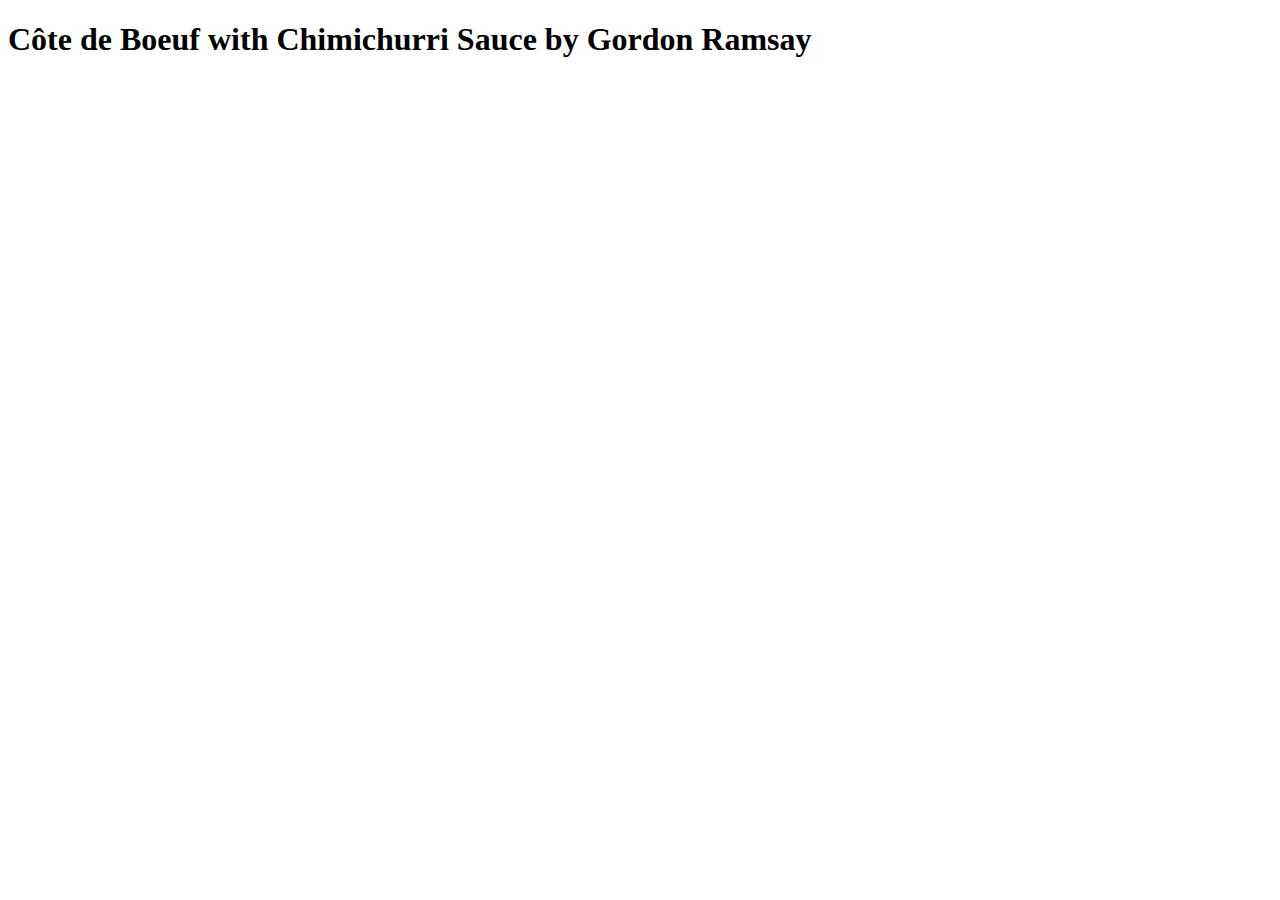
==== index.html @ fad65434 "edit index.html" ====
<!DOCTYPE html>
<html lang="en">
<head>
    <meta charset="UTF-8">
    <meta name="viewport" content="width=device-width, initial-scale=1.0">
    <title>My Favourite Dish</title>
</head>
<body>

    <h1>
                 Côte de Boeuf with Chimichurri Sauce by Gordon Ramsay
    </h1>  

    
</body>
</html>
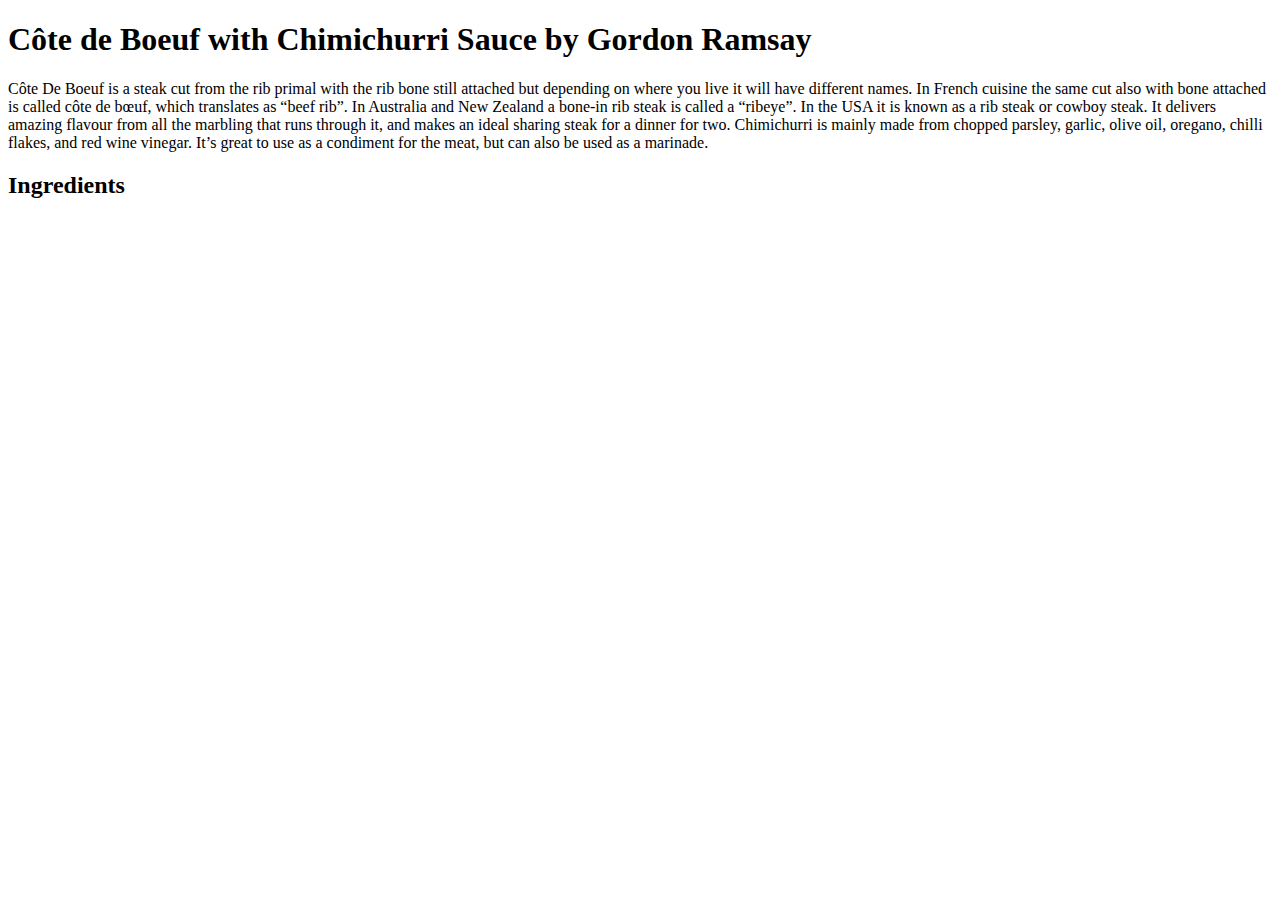
==== commit af877fcf: "edit index.html" ====
--- a/index.html
+++ b/index.html
@@ -8,8 +8,19 @@
 <body>
 
     <h1>
-                 Côte de Boeuf with Chimichurri Sauce by Gordon Ramsay
+       Côte de Boeuf with Chimichurri Sauce by Gordon Ramsay
     </h1>  
+
+    <p>
+        Côte De Boeuf is a steak cut from the rib primal with the rib bone still attached but depending on where you live it will have different names. In French cuisine the same cut also with bone attached is called côte de bœuf, which translates as “beef rib”. In Australia and New Zealand a bone-in rib steak is called a “ribeye”. In the USA it is known as a rib steak or cowboy steak. It delivers amazing flavour from all the marbling that runs through it, and makes an ideal sharing steak for a dinner for two. Chimichurri is mainly made from chopped parsley, garlic, olive oil, oregano, chilli flakes, and red wine vinegar. It’s great to use as a condiment for the meat, but can also be used as a marinade.
+    </p>
+
+    
+    <h2>
+        Ingredients 
+    </h2>
+
+
 
     
 </body>
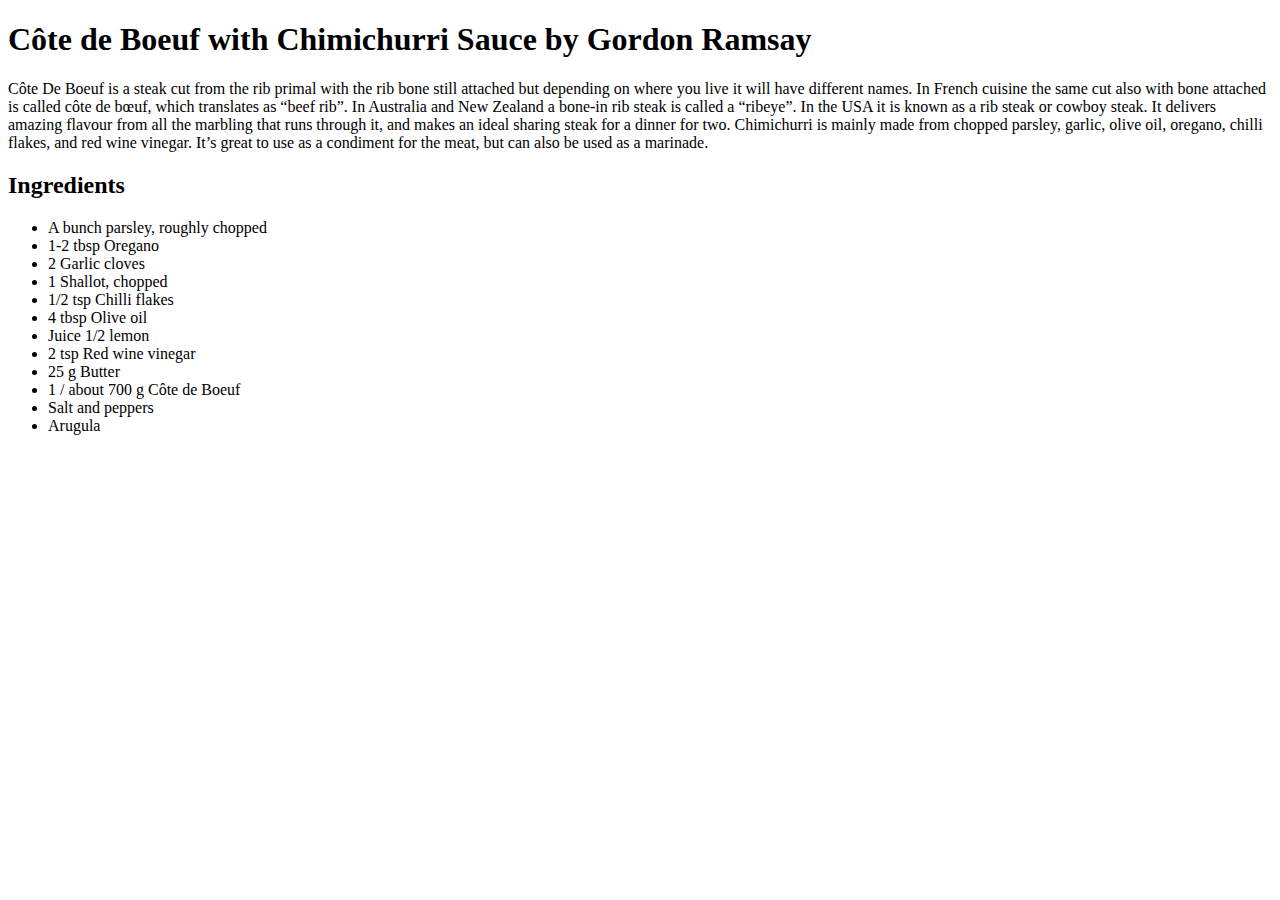
==== commit 03531ccb: "edit index.html" ====
--- a/index.html
+++ b/index.html
@@ -15,10 +15,24 @@
         Côte De Boeuf is a steak cut from the rib primal with the rib bone still attached but depending on where you live it will have different names. In French cuisine the same cut also with bone attached is called côte de bœuf, which translates as “beef rib”. In Australia and New Zealand a bone-in rib steak is called a “ribeye”. In the USA it is known as a rib steak or cowboy steak. It delivers amazing flavour from all the marbling that runs through it, and makes an ideal sharing steak for a dinner for two. Chimichurri is mainly made from chopped parsley, garlic, olive oil, oregano, chilli flakes, and red wine vinegar. It’s great to use as a condiment for the meat, but can also be used as a marinade.
     </p>
 
-    
+
     <h2>
         Ingredients 
     </h2>
+    <ul>
+        <li>A bunch parsley, roughly chopped      </li>
+        <li>1-2 tbsp Oregano      </li>
+        <li>2 Garlic cloves      </li>
+        <li>1 Shallot, chopped      </li>
+        <li>1/2 tsp Chilli flakes      </li>
+        <li> 4 tbsp Olive oil     </li>
+        <li>  Juice 1/2 lemon    </li>
+        <li>  2 tsp Red wine vinegar    </li>
+        <li>  25 g Butter    </li>
+        <li>  1 / about 700 g Côte de Boeuf    </li>
+        <li>  Salt and peppers    </li>
+        <li>Arugula      </li>
+    </ul>
 
 
 
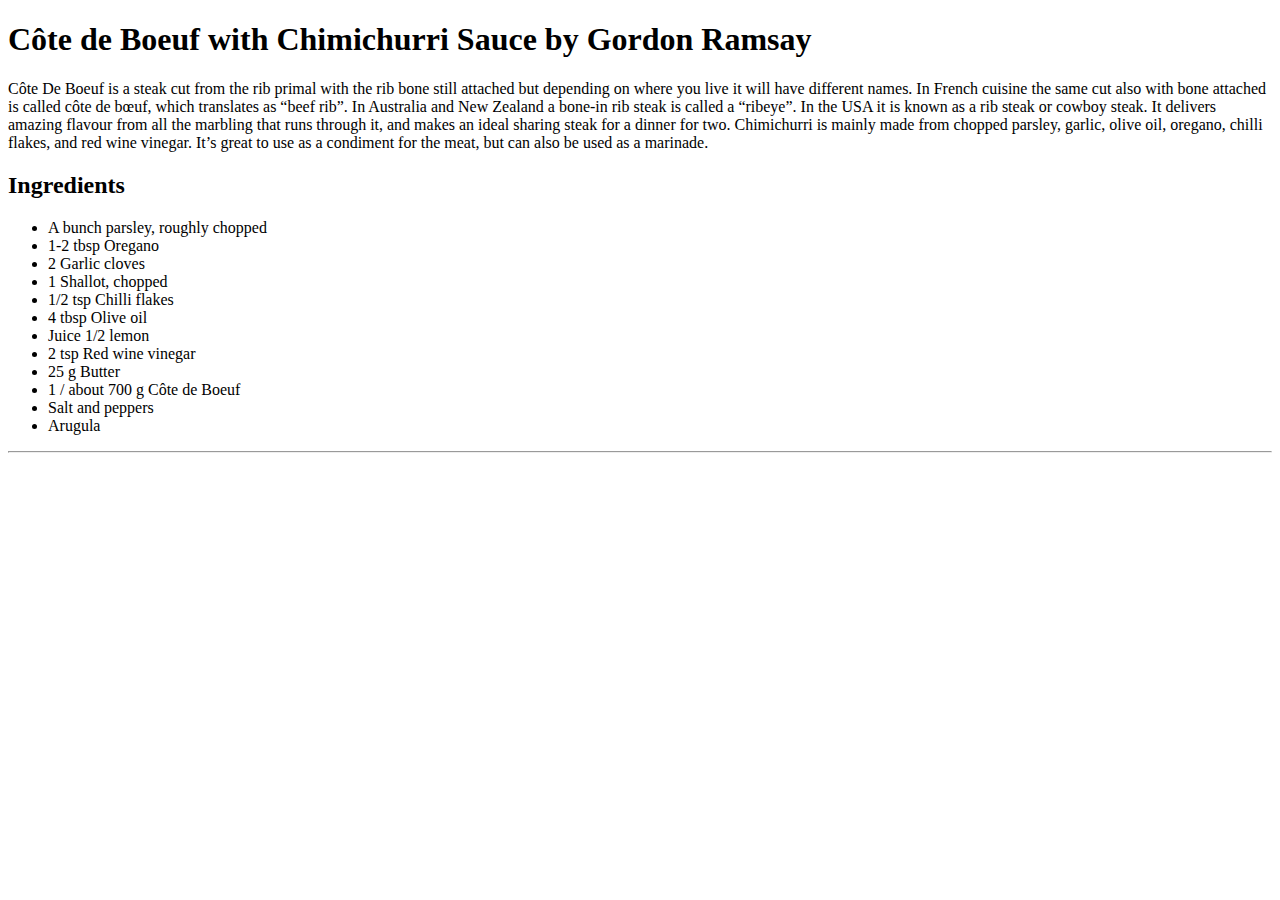
==== commit c5e71423: "edit index.html" ====
--- a/index.html
+++ b/index.html
@@ -33,6 +33,7 @@
         <li>  Salt and peppers    </li>
         <li>Arugula      </li>
     </ul>
+    <hr>
 
 
 
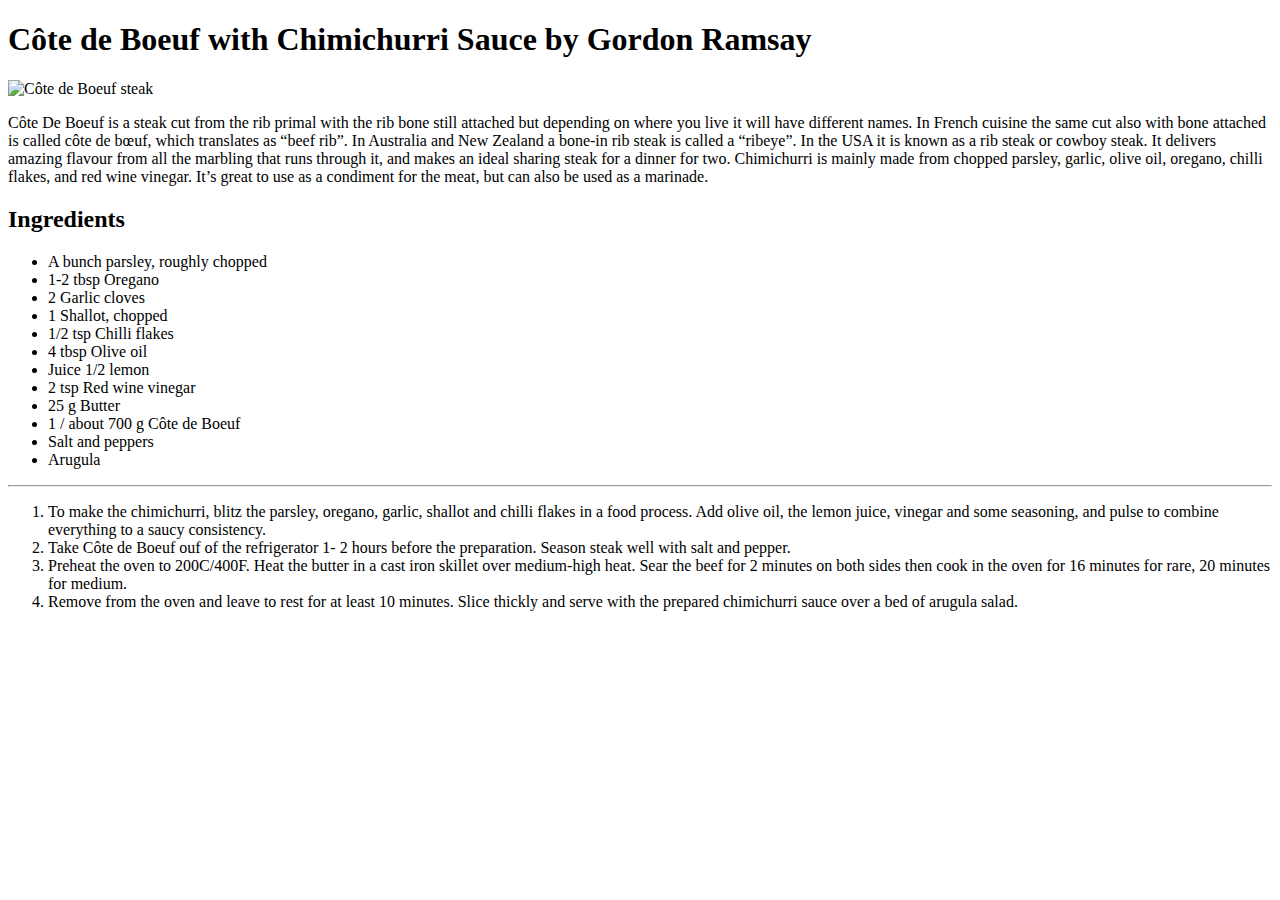
==== commit 7a0f9dd1: "edit index.html" ====
--- a/index.html
+++ b/index.html
@@ -10,9 +10,11 @@
     <h1>
        Côte de Boeuf with Chimichurri Sauce by Gordon Ramsay
     </h1>  
+    <img src="https://www.gordon-ramsay-recipes.com/wp-content/uploads/1558937129_811_C%C3%B4te-de-Boeuf-with-Chimichurri-Sauce-by-Gordon-Ramsay" alt="Côte de Boeuf steak">
 
     <p>
         Côte De Boeuf is a steak cut from the rib primal with the rib bone still attached but depending on where you live it will have different names. In French cuisine the same cut also with bone attached is called côte de bœuf, which translates as “beef rib”. In Australia and New Zealand a bone-in rib steak is called a “ribeye”. In the USA it is known as a rib steak or cowboy steak. It delivers amazing flavour from all the marbling that runs through it, and makes an ideal sharing steak for a dinner for two. Chimichurri is mainly made from chopped parsley, garlic, olive oil, oregano, chilli flakes, and red wine vinegar. It’s great to use as a condiment for the meat, but can also be used as a marinade.
+    
     </p>
 
 
@@ -33,7 +35,16 @@
         <li>  Salt and peppers    </li>
         <li>Arugula      </li>
     </ul>
+    
     <hr>
+    
+    <ol>
+        <li>To make the chimichurri, blitz the parsley, oregano, garlic, shallot and chilli flakes in a food process. Add olive oil, the lemon juice, vinegar and some seasoning, and pulse to combine everything to a saucy consistency.  </li>
+        <li>Take Côte de Boeuf ouf of the refrigerator 1- 2 hours before the preparation. Season steak well with salt and pepper.  </li>
+        <li>Preheat the oven to 200C/400F. Heat the butter in a cast iron skillet over medium-high heat. Sear the beef for 2 minutes on both sides then cook in the oven for 16 minutes for rare, 20 minutes for medium.  </li>
+        <li>Remove from the oven and leave to rest for at least 10 minutes. Slice thickly and serve with the prepared chimichurri sauce over a bed of arugula salad.  </li>
+    </ol>
+    <img src="https://www.gordon-ramsay-recipes.com/wp-content/uploads/C%C3%B4te-de-Boeuf-with-Chimichurri-Sauce-by-Gordon-Ramsay" alt="">
 
 
 
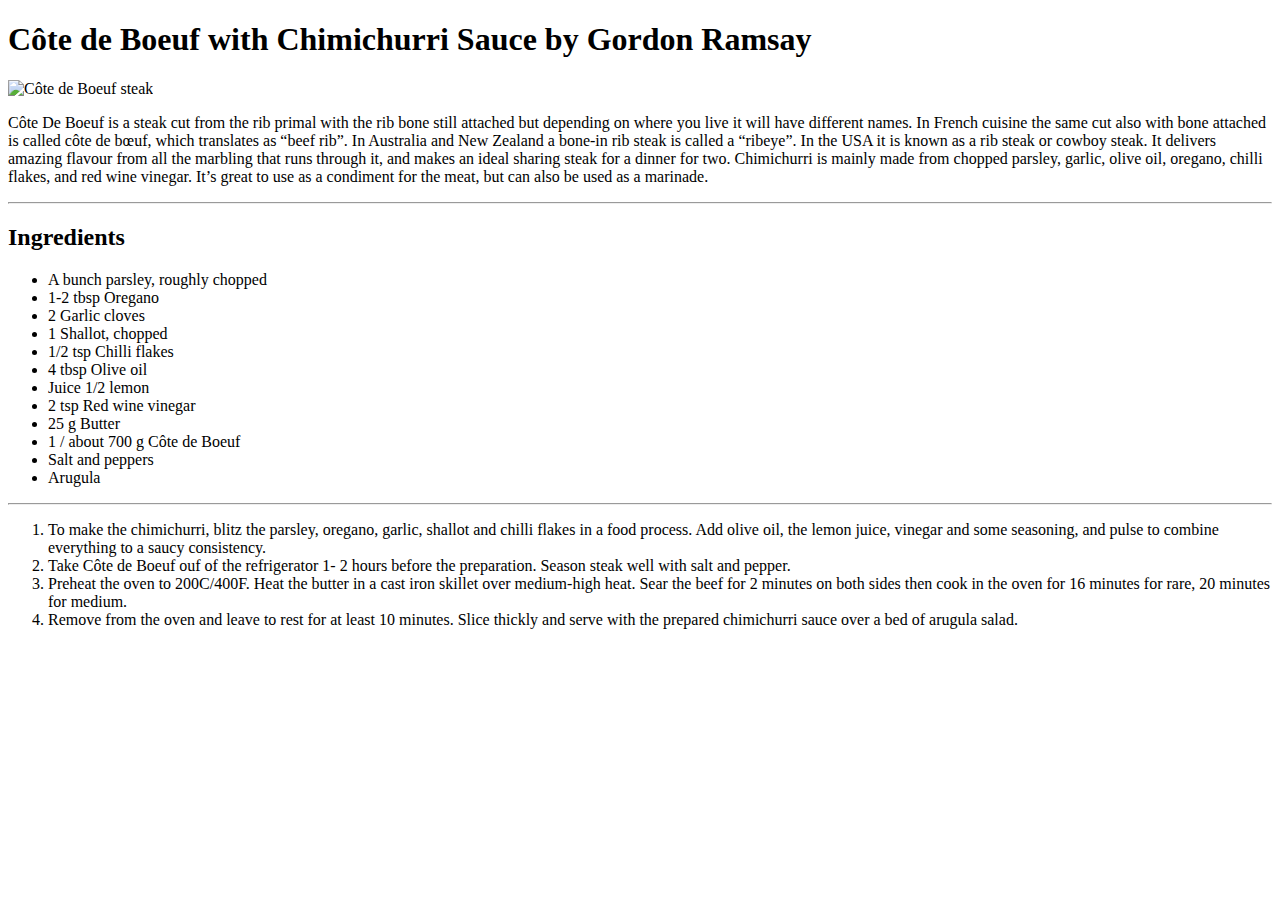
==== commit 9a65c218: "edit index.html" ====
--- a/index.html
+++ b/index.html
@@ -16,6 +16,7 @@
         Côte De Boeuf is a steak cut from the rib primal with the rib bone still attached but depending on where you live it will have different names. In French cuisine the same cut also with bone attached is called côte de bœuf, which translates as “beef rib”. In Australia and New Zealand a bone-in rib steak is called a “ribeye”. In the USA it is known as a rib steak or cowboy steak. It delivers amazing flavour from all the marbling that runs through it, and makes an ideal sharing steak for a dinner for two. Chimichurri is mainly made from chopped parsley, garlic, olive oil, oregano, chilli flakes, and red wine vinegar. It’s great to use as a condiment for the meat, but can also be used as a marinade.
     
     </p>
+    <hr>
 
 
     <h2>
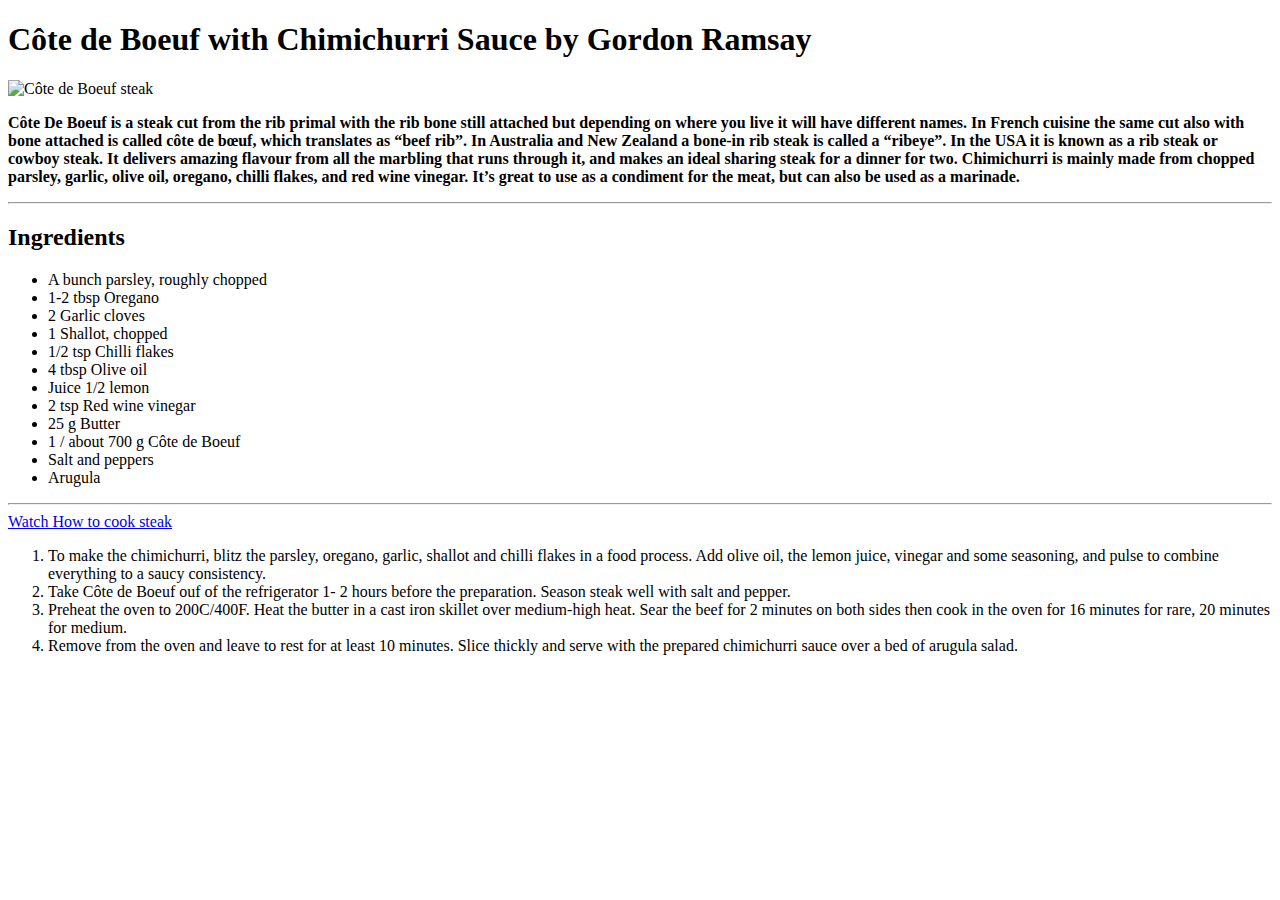
==== commit 7b601d7d: "edit index.html" ====
--- a/index.html
+++ b/index.html
@@ -13,7 +13,8 @@
     <img src="https://www.gordon-ramsay-recipes.com/wp-content/uploads/1558937129_811_C%C3%B4te-de-Boeuf-with-Chimichurri-Sauce-by-Gordon-Ramsay" alt="Côte de Boeuf steak">
 
     <p>
-        Côte De Boeuf is a steak cut from the rib primal with the rib bone still attached but depending on where you live it will have different names. In French cuisine the same cut also with bone attached is called côte de bœuf, which translates as “beef rib”. In Australia and New Zealand a bone-in rib steak is called a “ribeye”. In the USA it is known as a rib steak or cowboy steak. It delivers amazing flavour from all the marbling that runs through it, and makes an ideal sharing steak for a dinner for two. Chimichurri is mainly made from chopped parsley, garlic, olive oil, oregano, chilli flakes, and red wine vinegar. It’s great to use as a condiment for the meat, but can also be used as a marinade.
+       <b> Côte De Boeuf is a steak cut from the rib primal with the rib bone still attached but depending on where you live it will have different names. In French cuisine the same cut also with bone attached is called côte de bœuf, which translates as “beef rib”. In Australia and New Zealand a bone-in rib steak is called a “ribeye”. In the USA it is known as a rib steak or cowboy steak. It delivers amazing flavour from all the marbling that runs through it, and makes an ideal sharing steak for a dinner for two. Chimichurri is mainly made from chopped parsley, garlic, olive oil, oregano, chilli flakes, and red wine vinegar. It’s great to use as a condiment for the meat, but can also be used as a marinade.</b>
+       
     
     </p>
     <hr>
@@ -38,6 +39,8 @@
     </ul>
     
     <hr>
+    <a href="https://www.youtube.com/watch?v=AmC9SmCBUj4" target="_blank
+    ">Watch How to cook steak</a>
     
     <ol>
         <li>To make the chimichurri, blitz the parsley, oregano, garlic, shallot and chilli flakes in a food process. Add olive oil, the lemon juice, vinegar and some seasoning, and pulse to combine everything to a saucy consistency.  </li>
@@ -49,6 +52,7 @@
 
 
 
+
     
 </body>
 </html>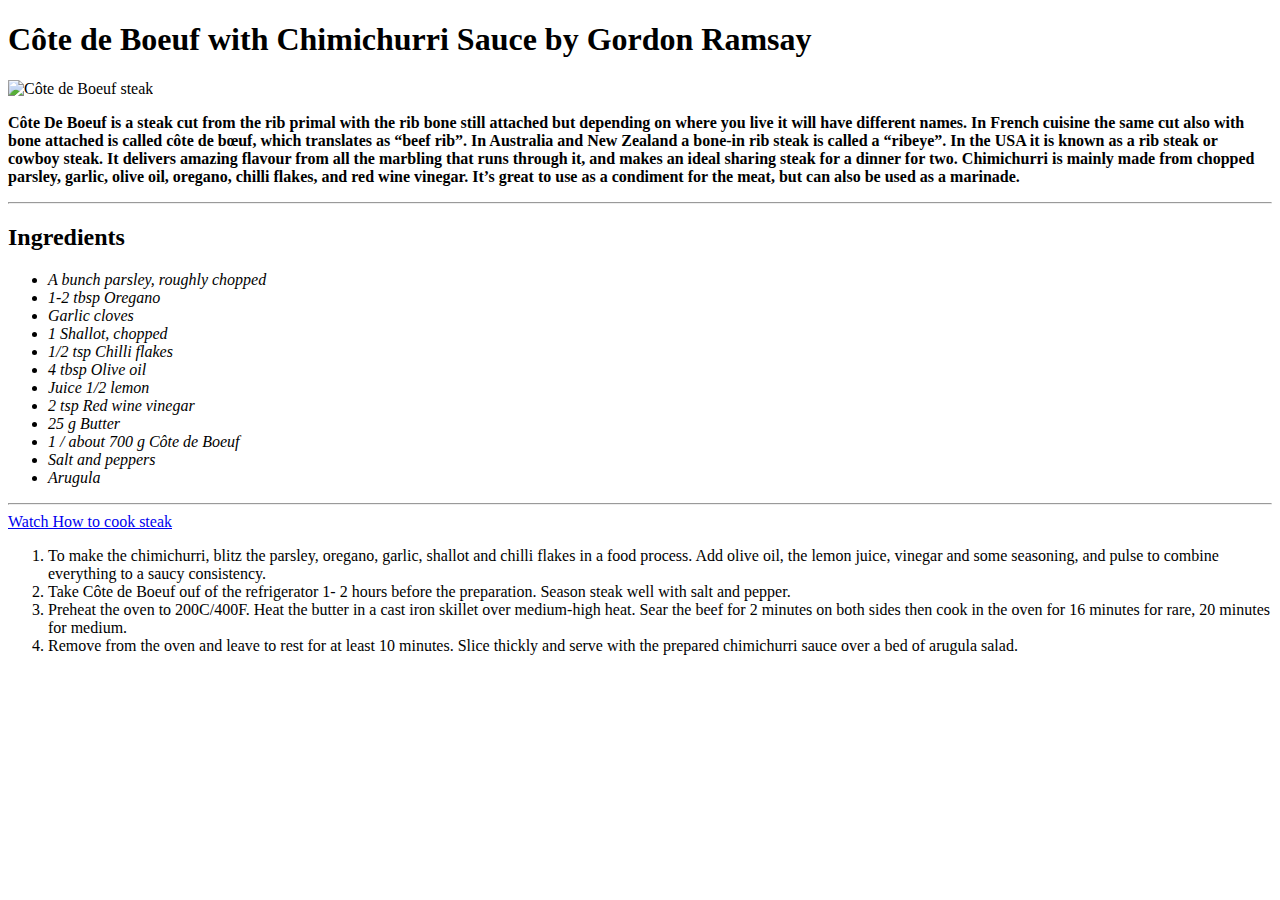
==== commit 542cce4b: "edit index.html" ====
--- a/index.html
+++ b/index.html
@@ -24,18 +24,18 @@
         Ingredients 
     </h2>
     <ul>
-        <li>A bunch parsley, roughly chopped      </li>
-        <li>1-2 tbsp Oregano      </li>
-        <li>2 Garlic cloves      </li>
-        <li>1 Shallot, chopped      </li>
-        <li>1/2 tsp Chilli flakes      </li>
-        <li> 4 tbsp Olive oil     </li>
-        <li>  Juice 1/2 lemon    </li>
-        <li>  2 tsp Red wine vinegar    </li>
-        <li>  25 g Butter    </li>
-        <li>  1 / about 700 g Côte de Boeuf    </li>
-        <li>  Salt and peppers    </li>
-        <li>Arugula      </li>
+        <li> <i>A bunch parsley, roughly chopped </i>       </li>
+        <li> <i> 1-2 tbsp Oregano   </i>     </li>
+        <li> <i>Garlic cloves</i>       </li>
+        <li> <i>1 Shallot, chopped </i>      </li>
+        <li> <i> 1/2 tsp Chilli flakes</i>      </li>
+        <li> <i>4 tbsp Olive oil </i>      </li>
+        <li> <i>Juice 1/2 lemon</i>    </li>
+        <li> <i>2 tsp Red wine vinegar</i>    </li>
+        <li> <i>25 g Butter</i>    </li>
+        <li> <i>1 / about 700 g Côte de Boeuf</i>    </li>
+        <li> <i>Salt and peppers </i>   </li>
+        <li> <i>Arugula</i>      </li>
     </ul>
     
     <hr>
